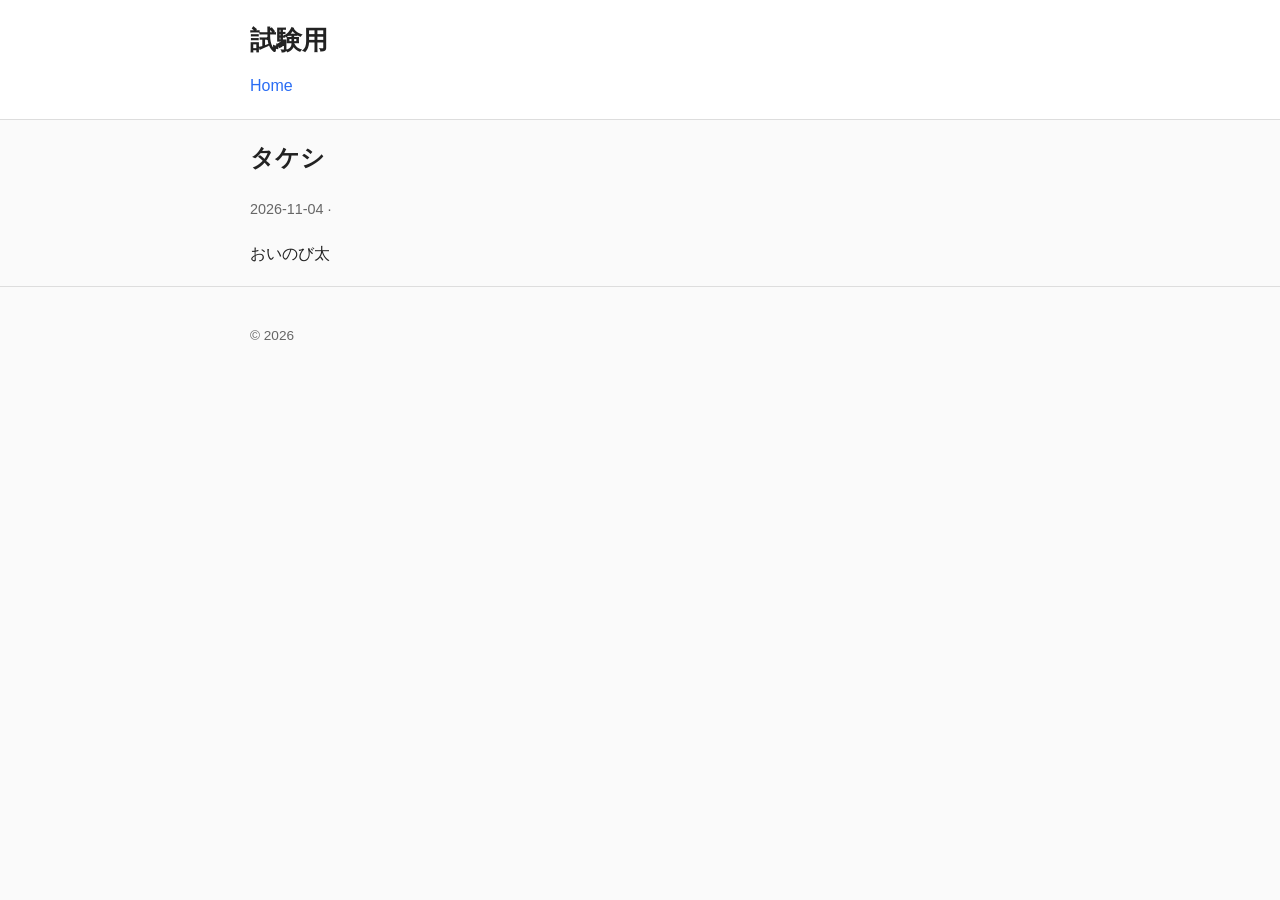
==== タケシ.html @ c44d518f "Deploy site" ====
<!DOCTYPE html>
<html lang="ja">
<head>
  <meta charset="UTF-8">
  <meta name="viewport" content="width=device-width, initial-scale=1.0">
  <title>タケシ - 試験用</title>
  <meta name="description" content="">
  <meta name="generator" content="StaticGen">
  <meta name="staticgen-site-id" content="579642e82d214262">
  <link rel="stylesheet" href="/css/style.css">
  <link rel="alternate" type="application/rss+xml" title="試験用" href="/feed.xml">
</head>
<body>
  <header class="site-header">
    <div class="container">
      <a class="site-title" href="/index.html">試験用</a>
      <p class="site-tagline"></p>
      <nav class="site-nav">
        <a href="/index.html">Home</a>
        
      </nav>
    </div>
  </header>
  <main class="container">
    
<article class="post">
  <h1>タケシ</h1>
  <p class="post-meta">2026-11-04 &middot; </p>
  <div class="post-content">
    <p>おいのび太</p>

  </div>
  
</article>

  </main>
  <footer class="site-footer">
    <div class="container">
      <p></p>
      <p>&copy; 2026 </p>
    </div>
  </footer>
  <script src="/js/main.js"></script>
</body>
</html>
---- css/style.css ----
/* StaticGen default theme */
:root { --bg:#fafafa; --fg:#222; --accent:#2a6df4; --muted:#666; --border:#ddd; --card:#fff; }
* { box-sizing: border-box; }
body { margin:0; font-family: -apple-system, BlinkMacSystemFont, "Segoe UI", Roboto, sans-serif; background:var(--bg); color:var(--fg); line-height:1.6; }
.container { max-width: 820px; margin: 0 auto; padding: 0 1.25rem; }
.site-header { background:var(--card); border-bottom:1px solid var(--border); padding:1.25rem 0; }
.site-title { font-size:1.6rem; font-weight:700; color:var(--fg); text-decoration:none; }
.site-tagline { color:var(--muted); margin:.25rem 0 .75rem; }
.site-nav a { margin-right:1rem; color:var(--accent); text-decoration:none; }
.site-nav a:hover { text-decoration:underline; }
main { padding:2rem 0; }
.post-list article { background:var(--card); border:1px solid var(--border); border-radius:8px; padding:1.25rem; margin-bottom:1rem; }
.post-list h2 a { color:var(--fg); text-decoration:none; }
.post-list h2 a:hover { color:var(--accent); }
.post-meta { color:var(--muted); font-size:.9rem; }
.post-content { margin:1.25rem 0; }
.post-content pre { background:#f0f0f0; padding:1rem; overflow:auto; border-radius:6px; }
.post-content code { background:#f0f0f0; padding:.1rem .3rem; border-radius:3px; }
.pagination a { margin-right:.5rem; }
.site-footer { border-top:1px solid var(--border); padding:1.5rem 0; color:var(--muted); font-size:.85rem; }
button { background:var(--accent); color:#fff; border:none; padding:.5rem 1rem; border-radius:6px; cursor:pointer; }
button:hover { opacity:.9; }
input, textarea, select { width:100%; padding:.5rem; border:1px solid var(--border); border-radius:6px; font:inherit; }
label { display:block; margin:.5rem 0 .25rem; font-weight:600; }
.card { background:var(--card); border:1px solid var(--border); border-radius:8px; padding:1.25rem; margin-bottom:1rem; }
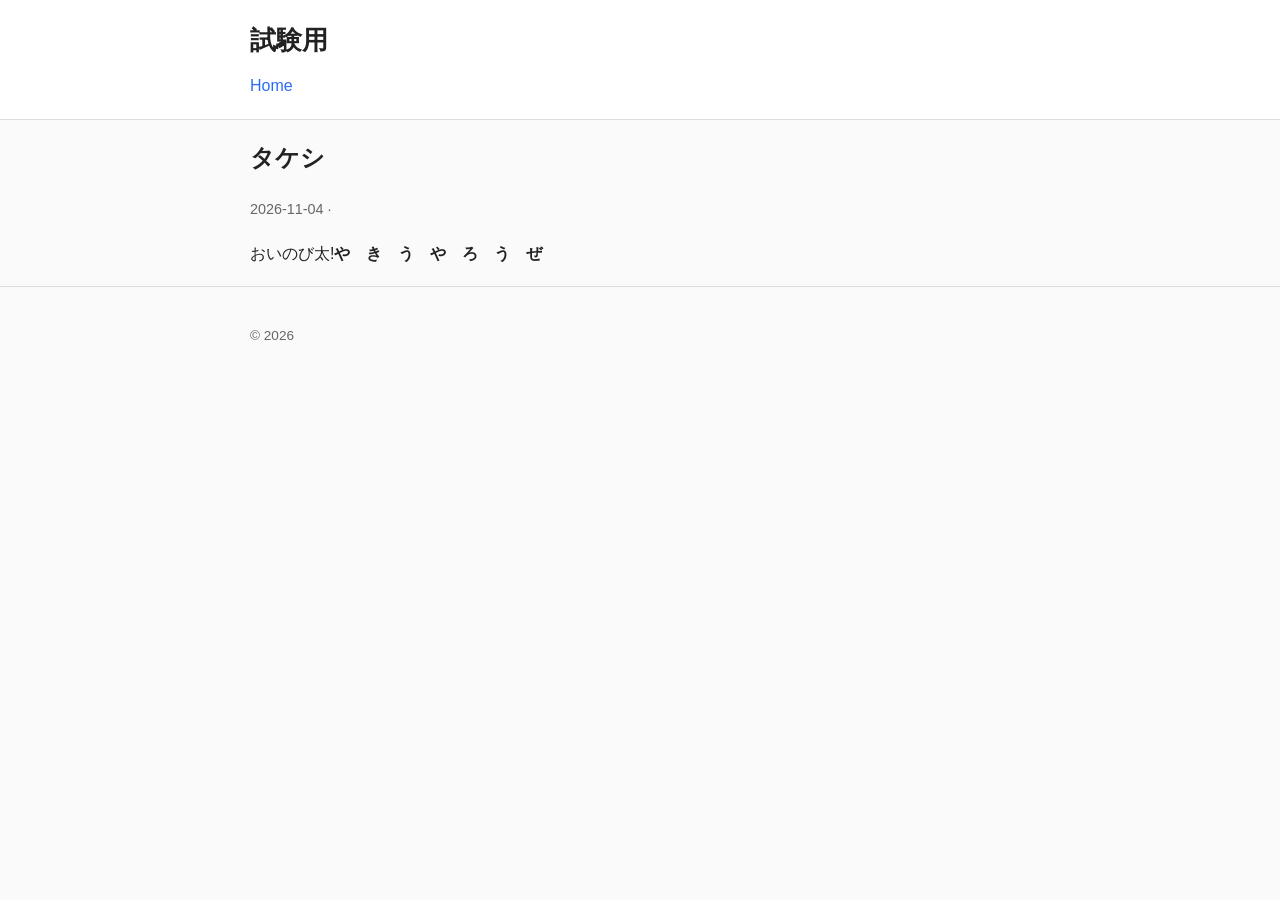
==== commit fd24fa51: "Deploy site" ====
--- a/タケシ.html
+++ b/タケシ.html
@@ -27,7 +27,7 @@
   <h1>タケシ</h1>
   <p class="post-meta">2026-11-04 &middot; </p>
   <div class="post-content">
-    <p>おいのび太</p>
+    <p>おいのび太!<strong>や　き　う　や　ろ　う　ぜ</strong></p>
 
   </div>
   
